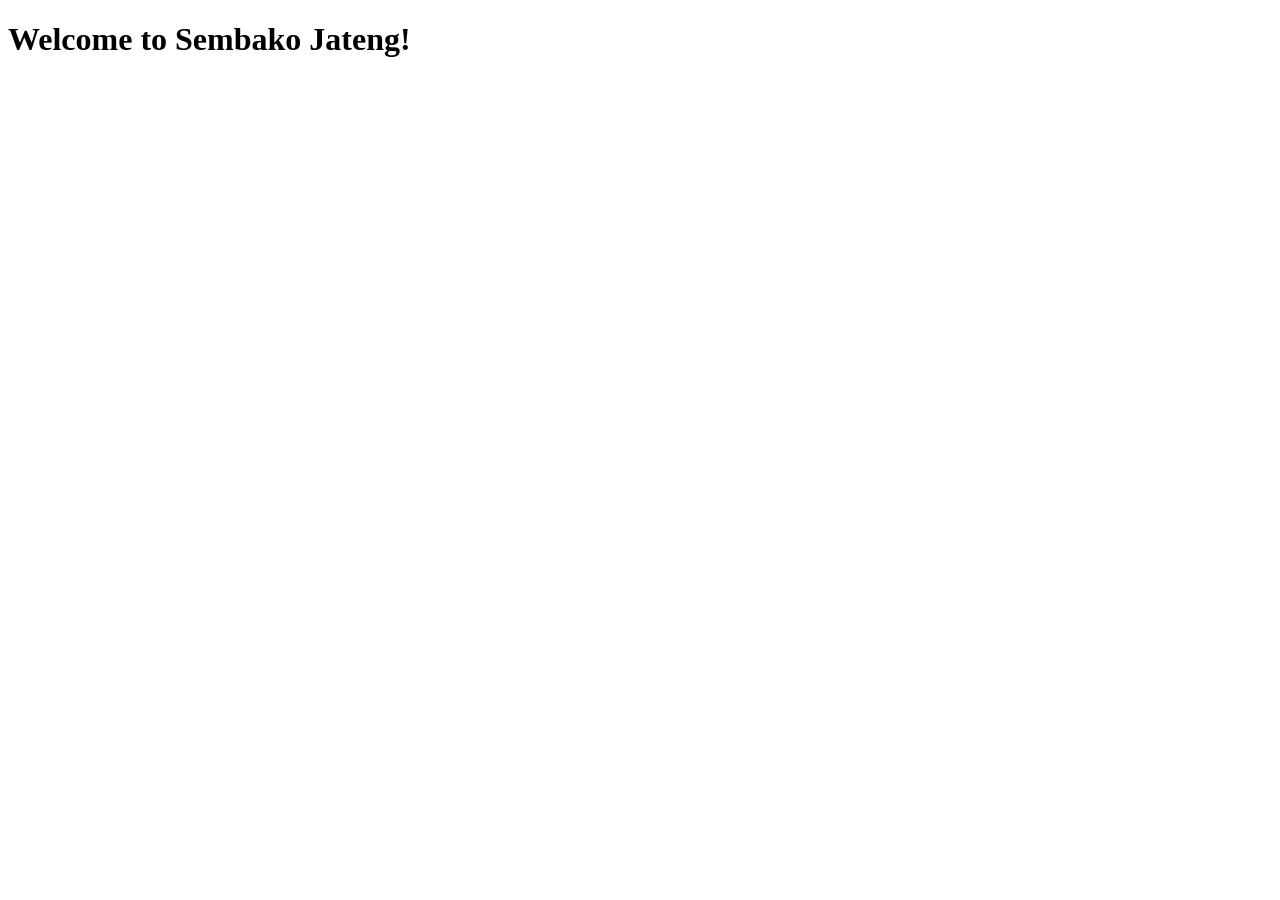
==== index.html @ aa18bbc5 "Initial commit with index.html" ====
<!DOCTYPE html>
<html lang="en">
<head>
    <meta charset="UTF-8">
    <meta name="viewport" content="width=device-width, initial-scale=1.0">
    <link rel="stylesheet" href="style.css">
    <title>Sembako Jateng</title>
</head>
<body>
    <h1>Welcome to Sembako Jateng!</h1>
    <script src="app.js"></script>
</body>
</html>
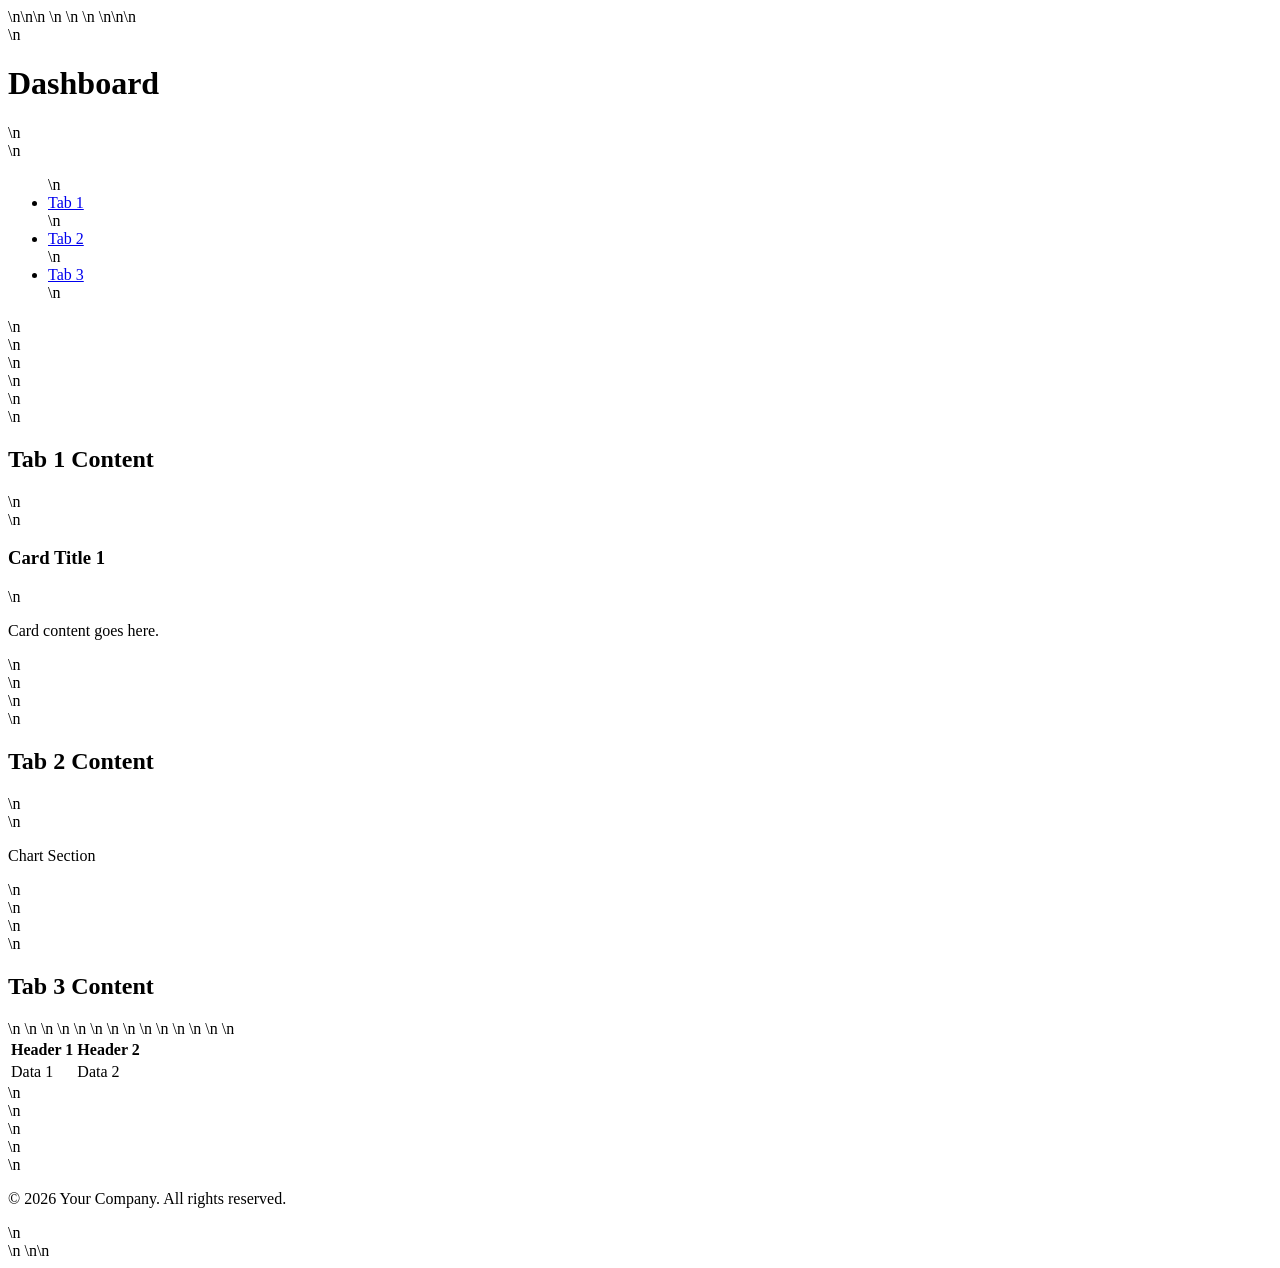
==== commit 935ce5cd: "Add index.html with complete dashboard HTML structure" ====
--- a/index.html
+++ b/index.html
@@ -1,13 +1 @@
-<!DOCTYPE html>
-<html lang="en">
-<head>
-    <meta charset="UTF-8">
-    <meta name="viewport" content="width=device-width, initial-scale=1.0">
-    <link rel="stylesheet" href="style.css">
-    <title>Sembako Jateng</title>
-</head>
-<body>
-    <h1>Welcome to Sembako Jateng!</h1>
-    <script src="app.js"></script>
-</body>
-</html>+<!DOCTYPE html>\n<html lang="en">\n<head>\n    <meta charset="UTF-8">\n    <meta name="viewport" content="width=device-width, initial-scale=1.0">\n    <title>Dashboard</title>\n    <link rel="stylesheet" href="styles.css">\n</head>\n<body>\n    <header>\n        <h1>Dashboard</h1>\n        <nav>\n            <ul>\n                <li><a href="#tab1">Tab 1</a></li>\n                <li><a href="#tab2">Tab 2</a></li>\n                <li><a href="#tab3">Tab 3</a></li>\n            </ul>\n        </nav>\n    </header>\n    <main>\n        <section id="tabs">\n            <div id="tab1" class="tab">\n                <h2>Tab 1 Content</h2>\n                <div class="card">\n                    <h3>Card Title 1</h3>\n                    <p>Card content goes here.</p>\n                </div>\n            </div>\n            <div id="tab2" class="tab">\n                <h2>Tab 2 Content</h2>\n                <div class="chart">\n                    <p>Chart Section</p>\n                </div>\n            </div>\n            <div id="tab3" class="tab">\n                <h2>Tab 3 Content</h2>\n                <table>\n                    <thead>\n                        <tr>\n                            <th>Header 1</th>\n                            <th>Header 2</th>\n                        </tr>\n                    </thead>\n                    <tbody>\n                        <tr>\n                            <td>Data 1</td>\n                            <td>Data 2</td>\n                        </tr>\n                    </tbody>\n                </table>\n            </div>\n        </section>\n    </main>\n    <footer>\n        <p>&copy; 2026 Your Company. All rights reserved.</p>\n    </footer>\n    <script src="script.js"></script>\n</body>\n</html>
